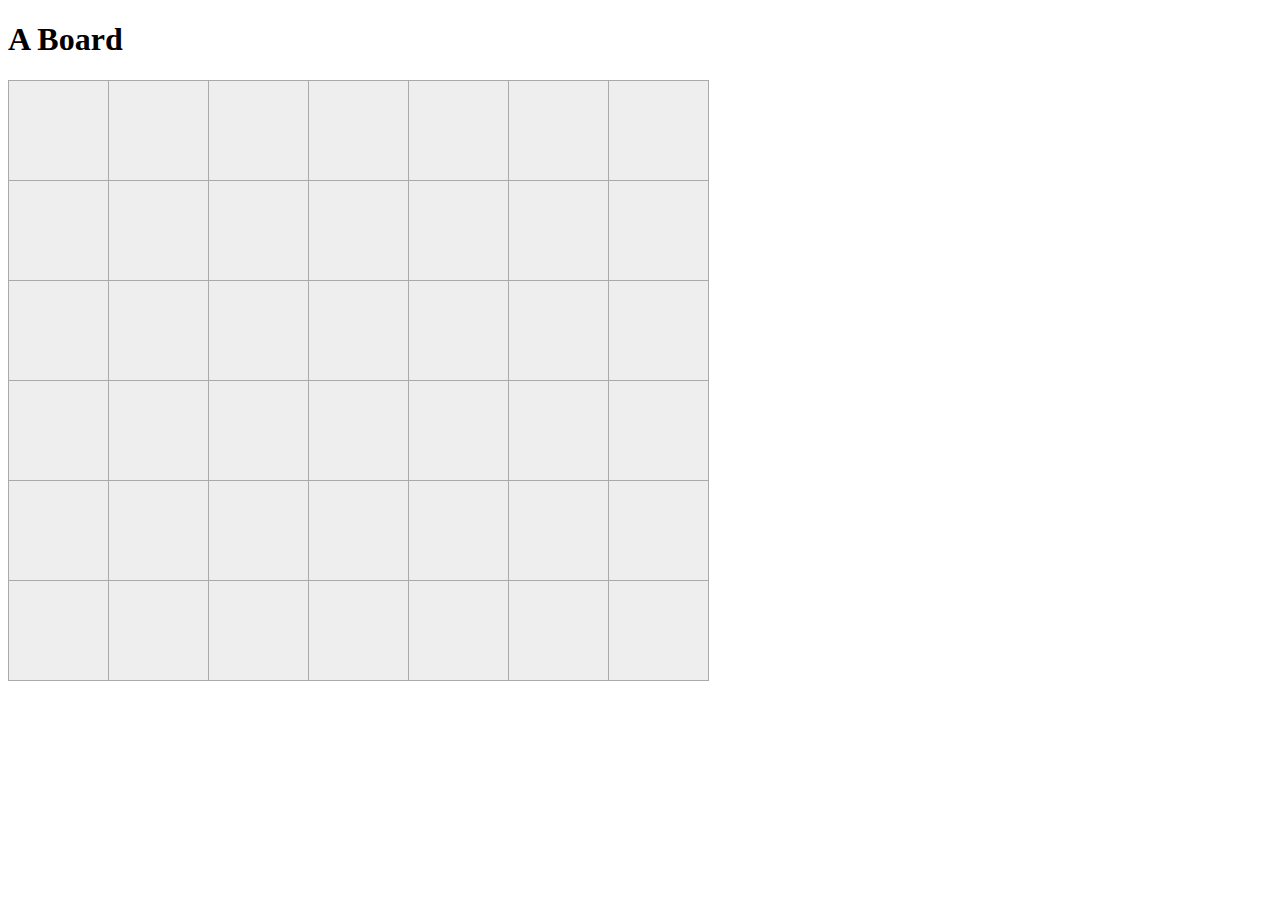
==== tictactoe/web/index.html @ 2ac11129 "Replaced index.html with work done elsewhere" ====
<!DOCTYPE html>
<html>
<head>
  <meta charset="utf-8">
  <title></title>
  <script type="text/javascript" src="http://code.jquery.com/jquery-1.11.3.min.js"></script>
  <style type="text/css">

    .board {
      position: relative;
      width: 700px;
      height: 600px;
      border-top: 1px solid #AAA;
      border-left: 1px solid #AAA;
      background-color: #000;
    }

    .board .row {
      width: auto;
      height: 100px;
      background-color: #eee;
      box-sizing: border-box;
    }

    .board .cell {
      width: 100px;
      height: 100px;
      display: inline-block;
      border-right: 1px solid #AAA;
      border-bottom: 1px solid #AAA;
      border-collapse: collapse;
      box-sizing: border-box;
    }

    .token {
      width: 100px;
      height: 100px;
      border-radius: 50px;
    }

    .token.animated {
      position: absolute;
    }

    .token.p1 {
      background-color: #333;
    }

    .token.p2 {
      background-color: #E33;
    }

  </style>
</head>
<body>

  <h1>A Board</h1>
  <div class="board"></div>

  <script type="text/javascript">
    var WIDTH = 7;
    var HEIGHT = 6;

    function Gamestate() {
      //TODO: Make this dynamically created
      this.board = [
        [0, 0, 0, 0, 0, 0, 0],
        [0, 0, 0, 0, 0, 0, 0],
        [0, 0, 0, 0, 0, 0, 0],
        [0, 0, 0, 0, 0, 0, 0],
        [0, 0, 0, 0, 0, 0, 0],
        [0, 0, 0, 0, 0, 0, 0],
      ];

      this.currentPlayer = 1;
      this.width = WIDTH;
      this.height = HEIGHT;
      this.winner = null;

    }

    Gamestate.prototype.executeMove = function(move) {
      var column = [];
      var row = -1;

      for (var r = 0; r < this.board.length; r++) {
        column.push(this.board[r][move]);
      }

      for (var r = column.length - 1; r >= 0; r--) {
        if (column[r] == 0) {
          row = r;
          break;
        }
      }

      if (row != -1) {
        this.board[row][move] = this.currentPlayer;
        this.checkForWin(row, move, this.currentPlayer);
        this.currentPlayer = 3 - this.currentPlayer;
      }

      return row;

    }

    Gamestate.prototype.getLegalMoves = function() {
      
      var first_row = this.board[0];
      var legalMoves = [];

      for (var i = 0; i < first_row.length; i++) {
        if (first_row[i] == 0) {
          legalMoves.push(i);
        }
      }

      return legalMoves;

    }

    Gamestate.prototype.checkForWin = function(_r, _c, player) {
      console.log("Not implemented");
    }

    Gamestate.prototype.copy = function() {

    }

    var cf = new Gamestate();

    $board = $(".board");

    for (var i = 0; i < HEIGHT; i++) {
      var $newRow = $("<div>").addClass("row");
      $board.append($newRow);

      for (var j = 0; j < WIDTH; j++) {
        var columnNumber = "col" + j;
        var newCell = $("<div>").addClass("cell").addClass(columnNumber);
        $newRow.append(newCell);
      }

    }

    $board.delegate(".cell", "mouseover mouseout", function(event) {
      var color;
      var index = $(this).index();
      var columnNumber = ".col" + index;
      if (event.type == "mouseover") {
        color = "#CCC";
      } else if (event.type == "mouseout") {
        color = "#EEE";
      }

      $board.find(columnNumber).css("background-color", color);

    });

    $board.delegate(".cell", "click", function(event) {
      var col = $(this).index();
      var player = cf.currentPlayer;
      var row = cf.executeMove(col);

      if (row != -1) {
        var $row = $board.children().eq(row);
        var $cell = $row.children().eq(col);

        var $token = $("<div>").addClass("token").addClass("p" + player);

        var x = (100 * col) + "px";
        var y = (100 * row) + "px";

        var $animatedToken = $("<div>")
          .addClass("token")
          .addClass("animated")
          .addClass("p" + player)
          .css({"left": x})
          .css({"top": "0px"});

        $board.append($animatedToken);

        $animatedToken.animate({"top": y}, 300, function() {
            $cell.append($token);
            $(this).remove();
        });

      }

    });

  </script>

</body>
</html>
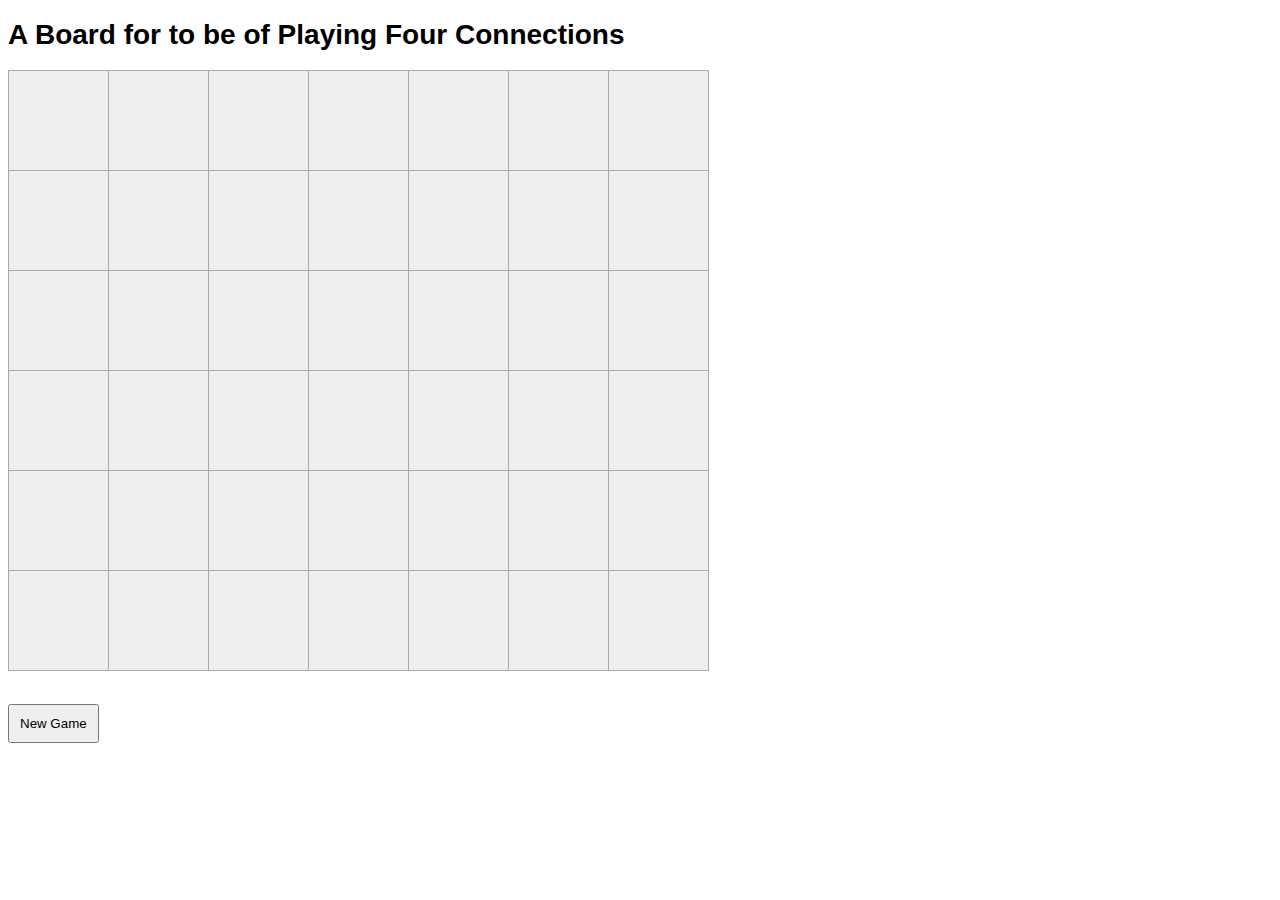
==== commit c6d7ecdd: "UI enhancements. Status message. New game button." ====
--- a/tictactoe/web/index.html
+++ b/tictactoe/web/index.html
@@ -4,7 +4,22 @@
   <meta charset="utf-8">
   <title></title>
   <script type="text/javascript" src="http://code.jquery.com/jquery-1.11.3.min.js"></script>
+  <script src="utility.js" charset="utf-8"></script>
+  <script src="connectfour.js" charset="utf-8"></script>
+  <script src="mcts.js" charset="utf-8"></script>
   <style type="text/css">
+
+    html, body {
+      font-family: sans-serif;
+    }
+
+    h1 {
+      font-size: 28px;
+    }
+
+    button {
+      padding: 10px;
+    }
 
     .board {
       position: relative;
@@ -50,86 +65,40 @@
       background-color: #E33;
     }
 
+    .status-message {
+      font-size: 20px;
+      padding-bottom: 10px;
+      font-weight: bold;
+      color: red;
+      visibility: hidden;
+    }
+
   </style>
 </head>
 <body>
 
-  <h1>A Board</h1>
-  <div class="board"></div>
+  <h1>A Board for to be of Playing Four Connections</h1>
+  <div>
+    <div class="board"></div>
+    <div class="status-message">Status message</div>
+    <button id="reset-button">New Game</button>
+  </div>
 
   <script type="text/javascript">
-    var WIDTH = 7;
-    var HEIGHT = 6;
-
-    function Gamestate() {
-      //TODO: Make this dynamically created
-      this.board = [
-        [0, 0, 0, 0, 0, 0, 0],
-        [0, 0, 0, 0, 0, 0, 0],
-        [0, 0, 0, 0, 0, 0, 0],
-        [0, 0, 0, 0, 0, 0, 0],
-        [0, 0, 0, 0, 0, 0, 0],
-        [0, 0, 0, 0, 0, 0, 0],
-      ];
-
-      this.currentPlayer = 1;
-      this.width = WIDTH;
-      this.height = HEIGHT;
-      this.winner = null;
-
-    }
-
-    Gamestate.prototype.executeMove = function(move) {
-      var column = [];
-      var row = -1;
-
-      for (var r = 0; r < this.board.length; r++) {
-        column.push(this.board[r][move]);
-      }
-
-      for (var r = column.length - 1; r >= 0; r--) {
-        if (column[r] == 0) {
-          row = r;
-          break;
-        }
-      }
-
-      if (row != -1) {
-        this.board[row][move] = this.currentPlayer;
-        this.checkForWin(row, move, this.currentPlayer);
-        this.currentPlayer = 3 - this.currentPlayer;
-      }
-
-      return row;
-
-    }
-
-    Gamestate.prototype.getLegalMoves = function() {
-      
-      var first_row = this.board[0];
-      var legalMoves = [];
-
-      for (var i = 0; i < first_row.length; i++) {
-        if (first_row[i] == 0) {
-          legalMoves.push(i);
-        }
-      }
-
-      return legalMoves;
-
-    }
-
-    Gamestate.prototype.checkForWin = function(_r, _c, player) {
-      console.log("Not implemented");
-    }
-
-    Gamestate.prototype.copy = function() {
-
-    }
-
+
+    var PLAYER1 = 1;
+    var PLAYER2 = 2;
     var cf = new Gamestate();
 
-    $board = $(".board");
+    var $board = $(".board");
+    var $resetButton = $("#reset-button");
+    var $statusMessage = $(".status-message");
+
+    $resetButton.on("click", function(event) {
+      cf = new Gamestate();
+      $board.find(".token").remove();
+      $statusMessage.css("visibility", "hidden");
+    });
 
     for (var i = 0; i < HEIGHT; i++) {
       var $newRow = $("<div>").addClass("row");
@@ -158,11 +127,28 @@
     });
 
     $board.delegate(".cell", "click", function(event) {
+
+      // If someone has won, don't bother with trying to place a piece sillyhead
+      if (cf.winner != null) {
+        return
+      }
+
       var col = $(this).index();
       var player = cf.currentPlayer;
       var row = cf.executeMove(col);
 
+      placeToken(row, col, player);
+
+      setTimeout(function() {
+        makeComputerMove(100);
+      }, 500);
+
+    });
+
+    function placeToken(row, col, player) {
+
       if (row != -1) {
+
         var $row = $board.children().eq(row);
         var $cell = $row.children().eq(col);
 
@@ -183,13 +169,92 @@
         $animatedToken.animate({"top": y}, 300, function() {
             $cell.append($token);
             $(this).remove();
-        });
-
-      }
-
-    });
+          });
+
+        declareWinner();
+      }
+
+    }
+
+    function declareWinner() {
+      if (cf.winner === null) {
+        return
+      } else if (cf.winner === 0) {
+        var message = "Its a draw!";
+      } else if (cf.winner === 1) {
+        var message = "Player 1 wins!";
+        $statusMessage.css("color", "#333")
+      } else {
+        var message = "Player 2 wins!";
+        $statusMessage.css("color", "#E33")
+      }
+
+      $statusMessage.text(message);
+      $statusMessage.css("visibility", "visible");
+
+    }
+
+    function go() {
+
+      var root = new mcts.MCTSNode(cf);
+      calculateNextMove(root);
+
+    }
+
+    function calculateNextMove(node) {
+
+      if (cf.winner === null) {
+        var move = mcts.mcts(node, 1000);
+        var player = cf.currentPlayer;
+        var row = cf.executeMove(move);
+
+        placeToken(row, move, player);
+
+        node = new mcts.MCTSNode(cf);
+
+        console.log(cf);
+        console.log("Move:", move);
+
+        setTimeout(function() {
+          calculateNextMove(node);
+        }, 500);
+
+      }
+
+    }
+
+    function makeComputerMove(iterations) {
+      if (cf.winner === null) {
+
+        var node = new mcts.MCTSNode(cf);
+        var move = mcts.mcts(node, iterations);
+        var player = cf.currentPlayer;
+        var row = cf.executeMove(move);
+
+        placeToken(row, move, player);
+
+      }
+    }
+
+    function testSetup() {
+      placeToken(cf.executeMove(3), 3, 1);
+      placeToken(cf.executeMove(2), 2, 2);
+
+      placeToken(cf.executeMove(2), 2, 1);
+      placeToken(cf.executeMove(1), 1, 2);
+
+      placeToken(cf.executeMove(1), 1, 1);
+      placeToken(cf.executeMove(0), 0, 2);
+
+      placeToken(cf.executeMove(1), 1, 1);
+      placeToken(cf.executeMove(0), 0, 2);
+
+      placeToken(cf.executeMove(0), 0, 1);
+      placeToken(cf.executeMove(5), 5, 2);
+
+    }
 
   </script>
 
 </body>
-</html>+</html>
